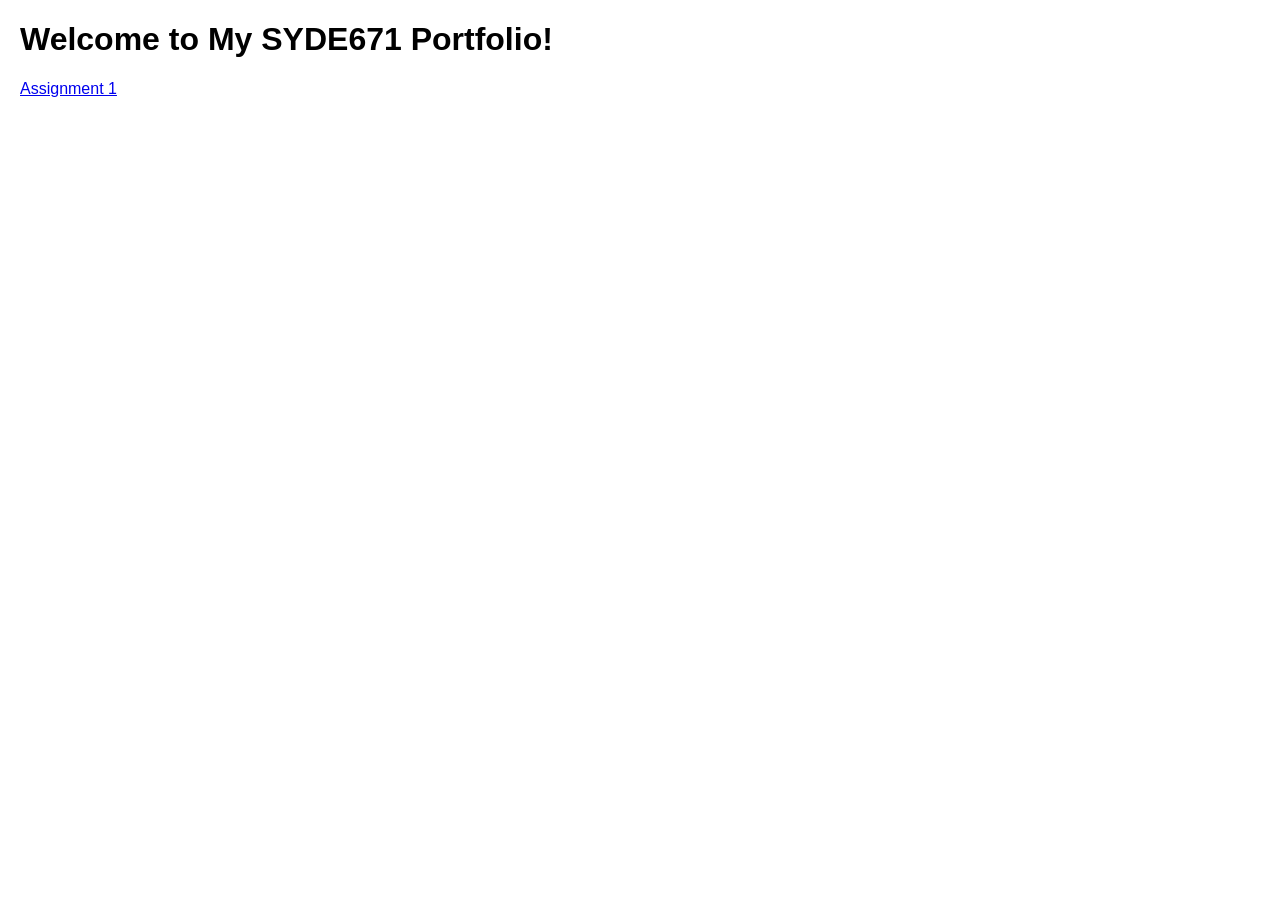
==== index.html @ 60f90317 "Initial commit" ====
<!DOCTYPE html>
<html>
<head>
  <title>My Portfolio</title>
  <style>
    body {
      font-family: Arial, sans-serif;
      margin: 20px;
    }
  </style>
</head>
<body>
  <h1>Welcome to My SYDE671 Portfolio!</h1>
  <a href="./1/index.html">Assignment 1</a>
</body>
</html>
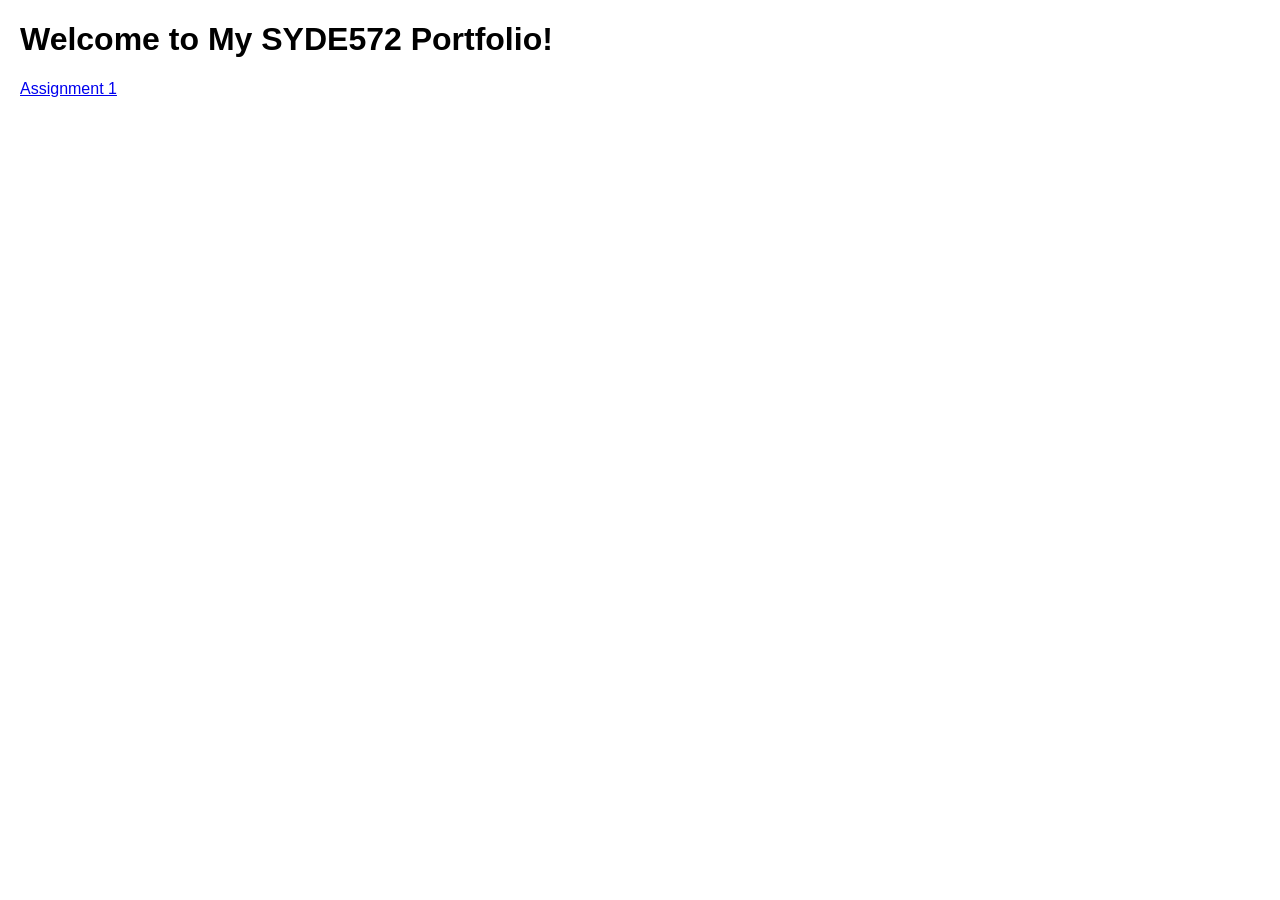
==== commit afeb6249: "Update course name" ====
--- a/index.html
+++ b/index.html
@@ -10,7 +10,7 @@
   </style>
 </head>
 <body>
-  <h1>Welcome to My SYDE671 Portfolio!</h1>
+  <h1>Welcome to My SYDE572 Portfolio!</h1>
   <a href="./1/index.html">Assignment 1</a>
 </body>
 </html>
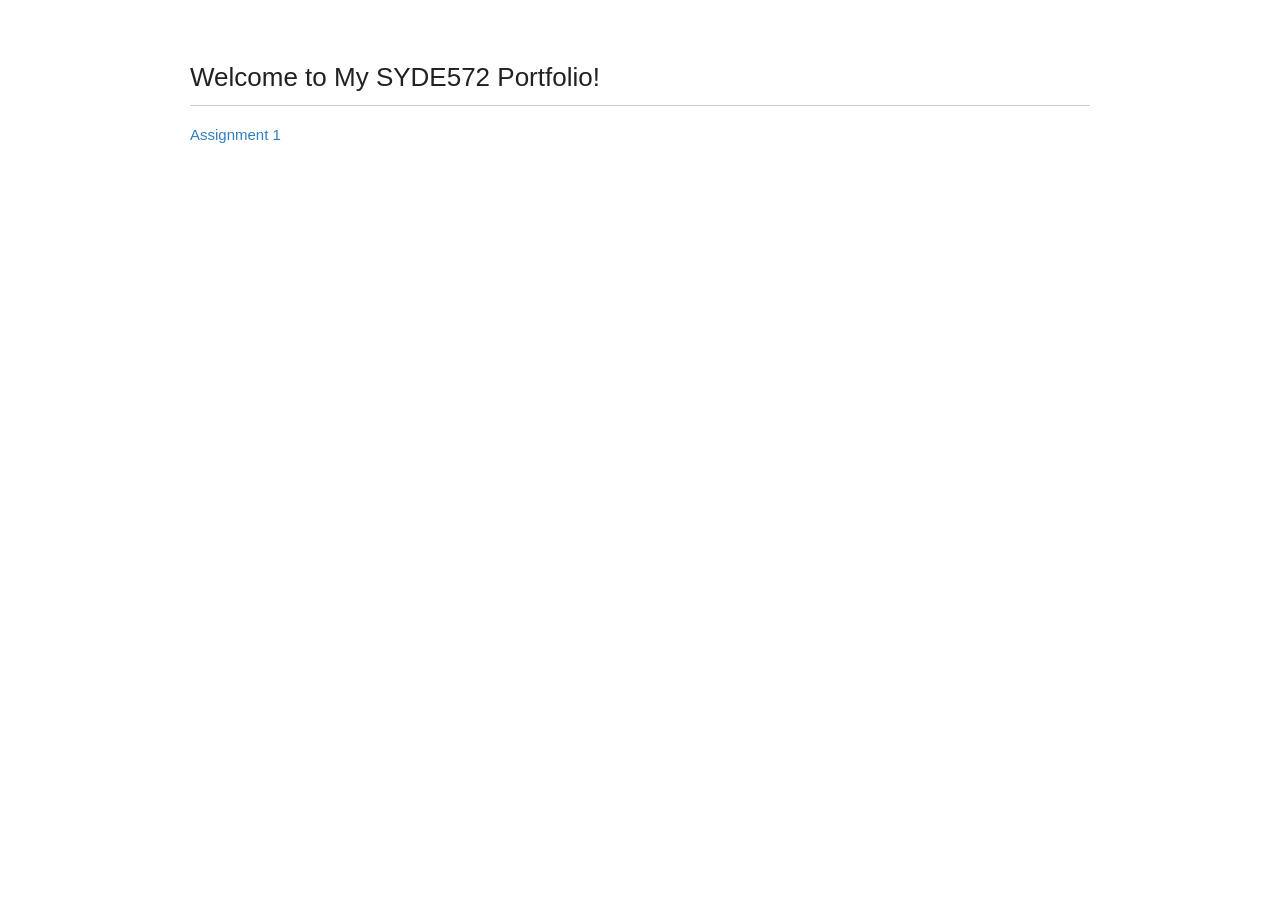
==== commit fecb8f1c: "Finish assignment 1" ====
--- a/index.html
+++ b/index.html
@@ -2,15 +2,12 @@
 <html>
 <head>
   <title>My Portfolio</title>
-  <style>
-    body {
-      font-family: Arial, sans-serif;
-      margin: 20px;
-    }
-  </style>
+  <link rel="stylesheet" href="./style.css">
 </head>
 <body>
-  <h1>Welcome to My SYDE572 Portfolio!</h1>
-  <a href="./1/index.html">Assignment 1</a>
+  <main>
+    <h1>Welcome to My SYDE572 Portfolio!</h1>
+    <a href="./1/index.html">Assignment 1</a>
+  </main>
 </body>
 </html>
--- a/style.css
+++ b/style.css
@@ -0,0 +1,91 @@
+/* Jupyter Notebook–inspired styling for assignment pages */
+
+:root {
+  --surface: #ffffff;
+  --cell-bg: #f7f7f7;
+  --content: #212121;
+  --muted: #999999;
+  --accent: #307fc1;
+  --border: #cccccc;
+}
+
+* {
+  box-sizing: border-box;
+}
+
+body {
+  margin: 0;
+  padding: 40px 24px;
+  background: var(--surface);
+  color: var(--content);
+  font-family: "Helvetica Neue", Helvetica, Arial, sans-serif;
+  font-size: 15px;
+  line-height: 1.6;
+}
+
+main,
+.notebook {
+  max-width: 900px;
+  margin: 0 auto;
+}
+
+h1, h2, h3 {
+  font-weight: 400;
+  border-bottom: 1px solid var(--border);
+  padding-bottom: 6px;
+}
+
+h1 { font-size: 26px; }
+h2 { font-size: 20px; }
+h3 { font-size: 17px; }
+
+a {
+  color: var(--accent);
+  text-decoration: none;
+}
+
+a:hover {
+  text-decoration: underline;
+}
+
+p, ul, ol {
+  font-size: 14px;
+}
+
+/* Notebook "cell" look for code/output blocks */
+pre,
+code,
+.cell {
+  font-family: Menlo, Monaco, Consolas, "Courier New", monospace;
+  font-size: 13px;
+}
+
+pre,
+.cell {
+  background: var(--cell-bg);
+  border-left: 3px solid var(--accent);
+  border-radius: 2px;
+  padding: 10px 14px;
+  margin: 12px 0;
+  overflow-x: auto;
+}
+
+code {
+  background: var(--cell-bg);
+  padding: 2px 5px;
+  border-radius: 3px;
+}
+
+pre code {
+  background: none;
+  padding: 0;
+}
+
+/* "In [ ]:" style prompt label, the one distinctly-notebook touch */
+.prompt {
+  display: block;
+  color: var(--muted);
+  font-family: Menlo, Monaco, Consolas, "Courier New", monospace;
+  font-size: 12px;
+  margin-bottom: 4px;
+}
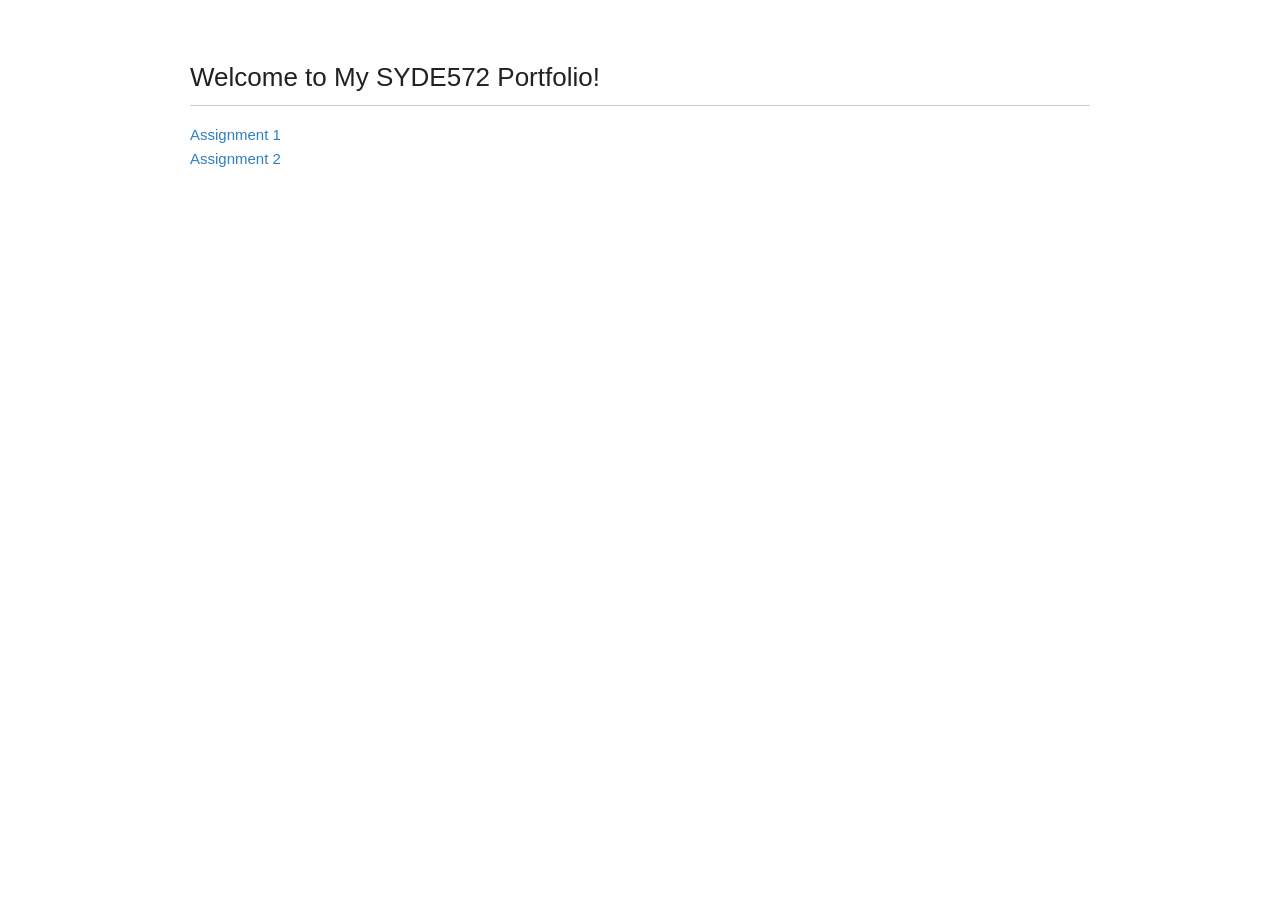
==== commit cf07ac32: "Assignment 2" ====
--- a/index.html
+++ b/index.html
@@ -7,7 +7,8 @@
 <body>
   <main>
     <h1>Welcome to My SYDE572 Portfolio!</h1>
-    <a href="./1/index.html">Assignment 1</a>
+    <a href="./1/index.html">Assignment 1</a><br>
+    <a href="./2/index.html">Assignment 2</a>
   </main>
 </body>
 </html>
--- a/style.css
+++ b/style.css
@@ -89,3 +89,62 @@
   font-size: 12px;
   margin-bottom: 4px;
 }
+
+img {
+  max-width: 100%;
+  height: auto;
+  display: block;
+}
+
+.img-placeholder {
+  display: flex;
+  align-items: center;
+  justify-content: center;
+  height: 220px;
+  background: var(--cell-bg);
+  border: 1px dashed var(--border);
+  border-radius: 2px;
+  color: var(--muted);
+  font-size: 13px;
+  margin: 10px 0 20px;
+}
+
+.point-section {
+  margin-top: 36px;
+}
+
+.method-block {
+  margin: 16px 0 20px;
+}
+
+/* Highlighted final answers */
+.answer {
+  background: var(--cell-bg);
+  border: 2px solid var(--accent);
+  border-radius: 2px;
+  padding: 4px 14px;
+  margin: 16px 0;
+}
+
+/* Derivative / working tables */
+.table-wrap {
+  overflow-x: auto;
+  margin: 12px 0;
+}
+
+table {
+  border-collapse: collapse;
+  font-size: 13px;
+}
+
+th, td {
+  border: 1px solid var(--border);
+  padding: 6px 10px;
+  text-align: left;
+  white-space: nowrap;
+}
+
+th {
+  background: var(--cell-bg);
+  font-weight: 600;
+}
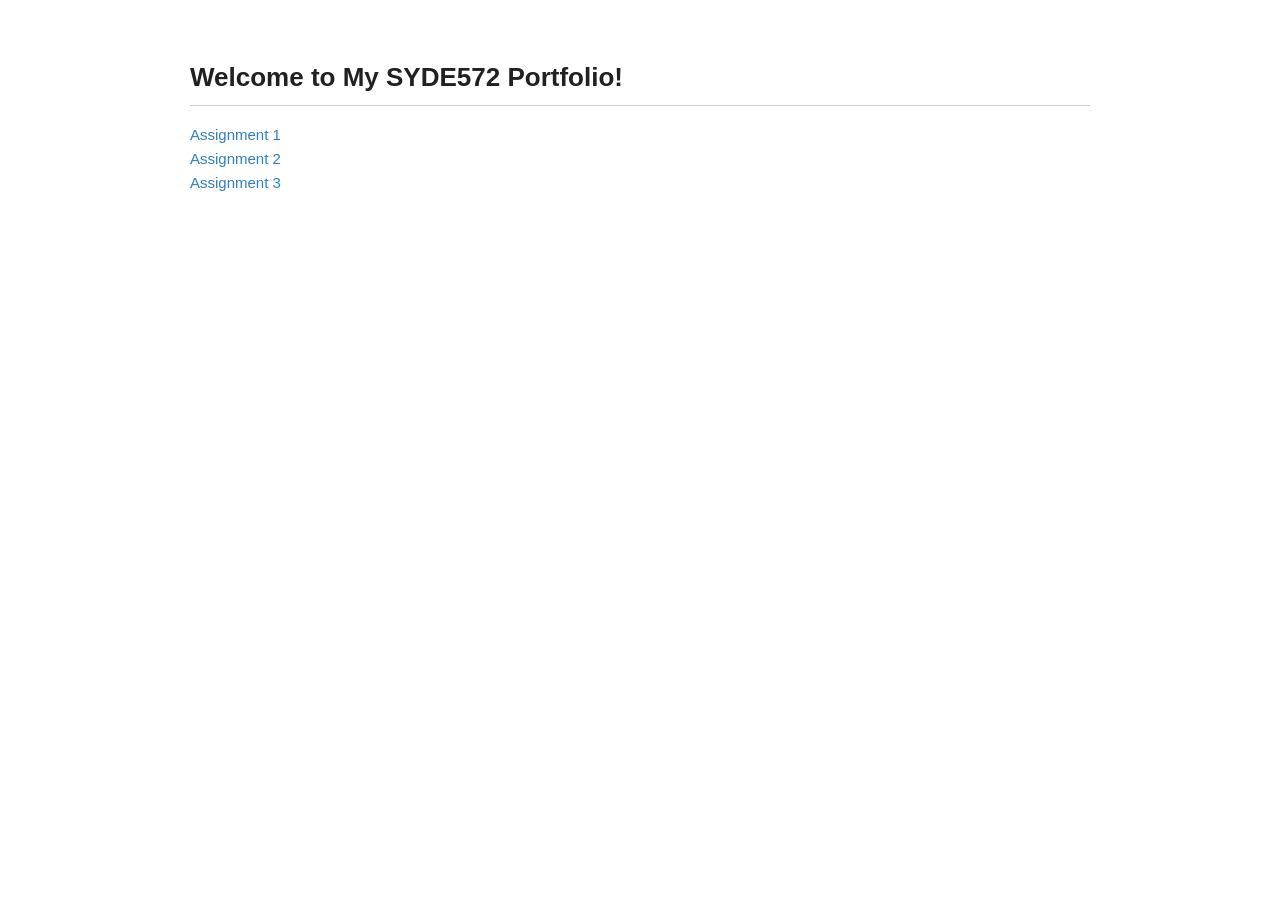
==== commit 11095fac: "Add A3" ====
--- a/index.html
+++ b/index.html
@@ -8,7 +8,8 @@
   <main>
     <h1>Welcome to My SYDE572 Portfolio!</h1>
     <a href="./1/index.html">Assignment 1</a><br>
-    <a href="./2/index.html">Assignment 2</a>
+    <a href="./2/index.html">Assignment 2</a><br>
+    <a href="./3/index.html">Assignment 3</a>
   </main>
 </body>
 </html>
--- a/style.css
+++ b/style.css
@@ -30,7 +30,7 @@
 }
 
 h1, h2, h3 {
-  font-weight: 400;
+  font-weight: 700;
   border-bottom: 1px solid var(--border);
   padding-bottom: 6px;
 }
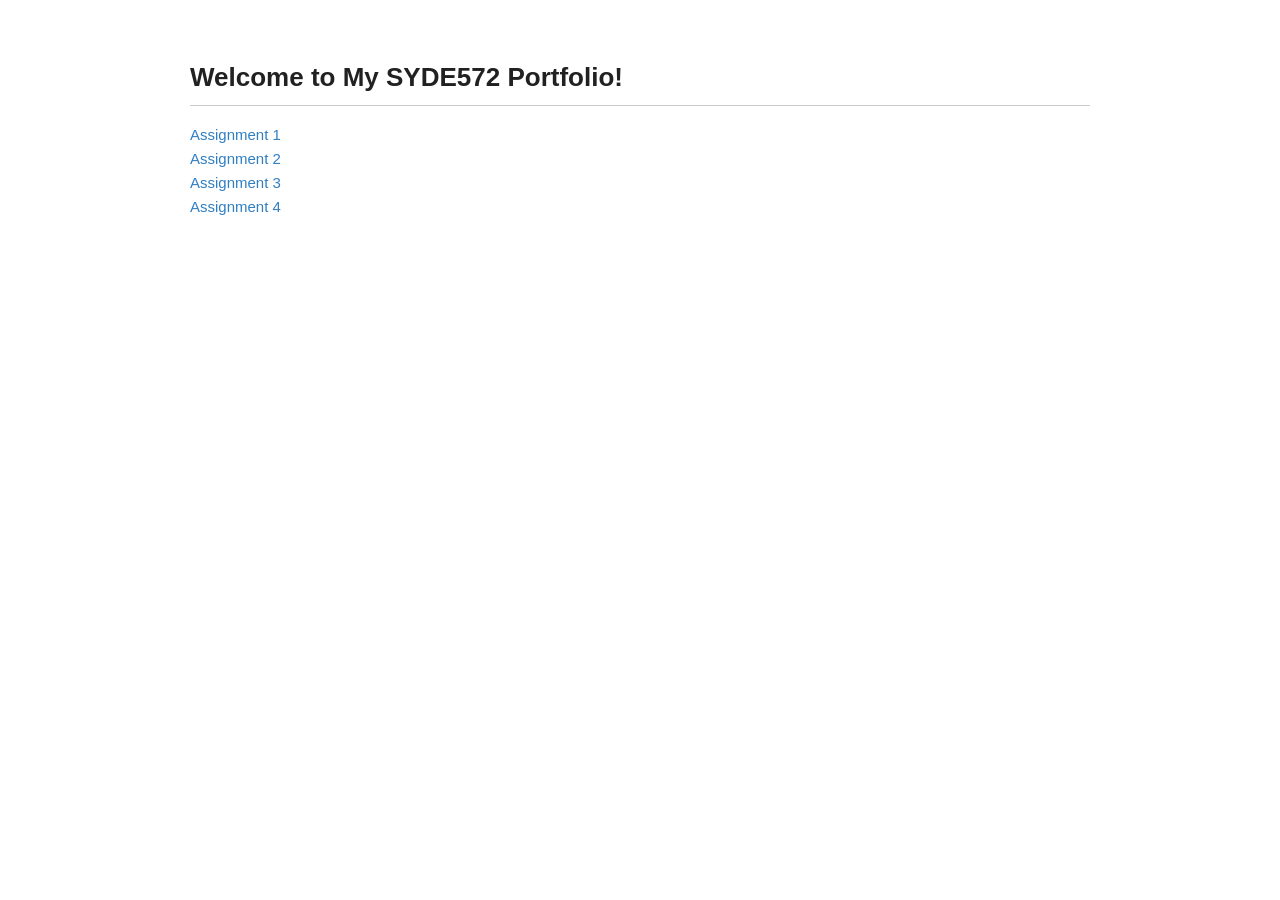
==== commit 39608425: "Assignment 4" ====
--- a/index.html
+++ b/index.html
@@ -9,7 +9,8 @@
     <h1>Welcome to My SYDE572 Portfolio!</h1>
     <a href="./1/index.html">Assignment 1</a><br>
     <a href="./2/index.html">Assignment 2</a><br>
-    <a href="./3/index.html">Assignment 3</a>
+    <a href="./3/index.html">Assignment 3</a><br>
+    <a href="./4/index.html">Assignment 4</a>
   </main>
 </body>
 </html>
